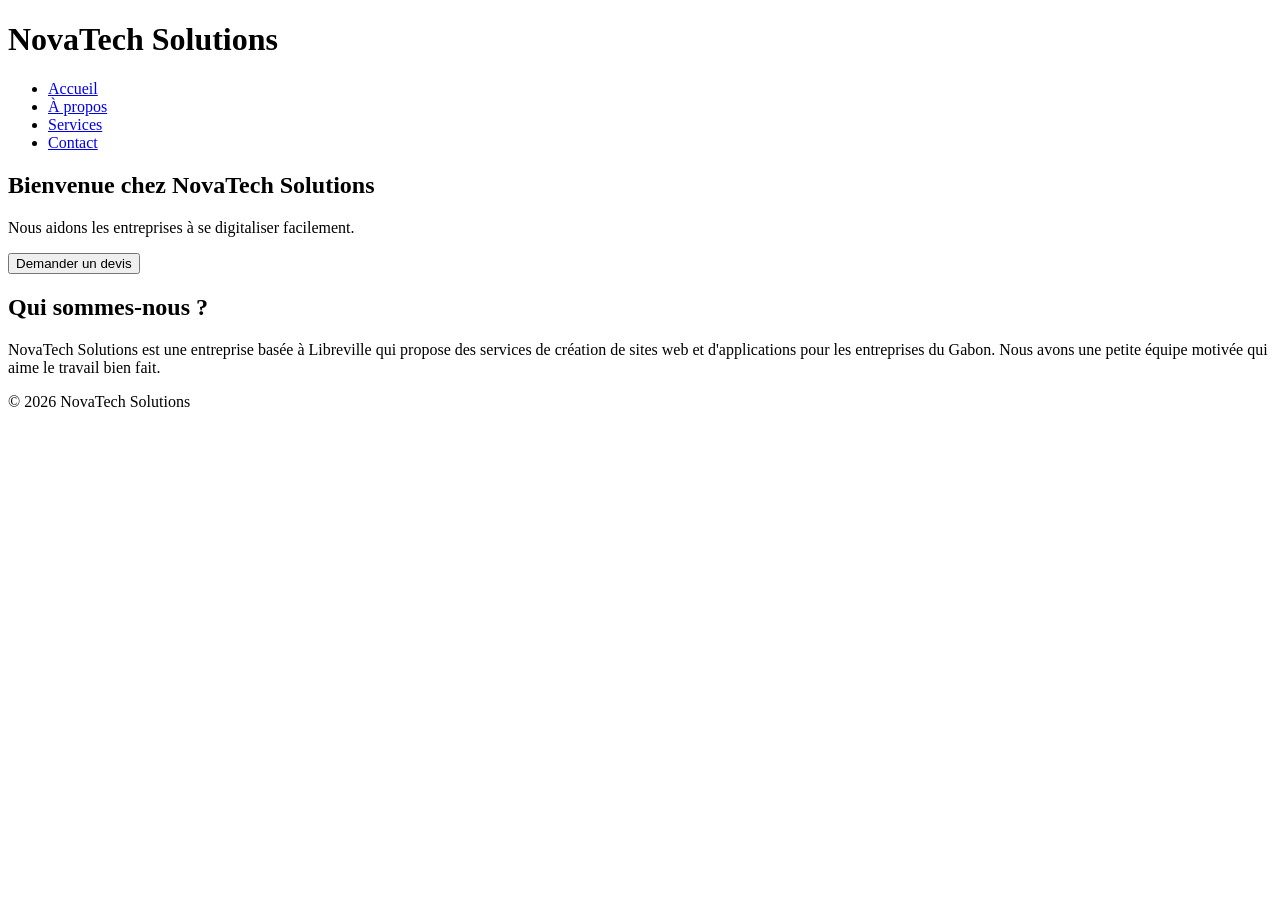
==== tp02/about.html @ 44223fc5 "Create about.html" ====
<!DOCTYPE html>
<html lang="fr">
<head>
  <meta charset="UTF-8">
  <meta name="viewport" content="width=device-width, initial-scale=1.0">
  <title>Accueil - NovaTech</title>
  <link rel="stylesheet" href="css/style.css">
</head>
<body>

  <header>
    <h1>NovaTech Solutions</h1>
    <nav>
      <ul>
        <li><a href="index.html">Accueil</a></li>
        <li><a href="about.html">À propos</a></li>
        <li><a href="services.html">Services</a></li>
        <li><a href="contact.html">Contact</a></li>
      </ul>
    </nav>
  </header>

  <section class="hero">
    <h2>Bienvenue chez NovaTech Solutions</h2>
    <p>Nous aidons les entreprises à se digitaliser facilement.</p>
    <button>Demander un devis</button>
  </section>

  <main class="content">
    <h2>Qui sommes-nous ?</h2>
    <p>
      NovaTech Solutions est une entreprise basée à Libreville qui propose des services
      de création de sites web et d'applications pour les entreprises du Gabon.
      Nous avons une petite équipe motivée qui aime le travail bien fait.
    </p>
  </main>

  <footer>
    <p>&copy; 2026 NovaTech Solutions</p>
  </footer>

</body>
</html>
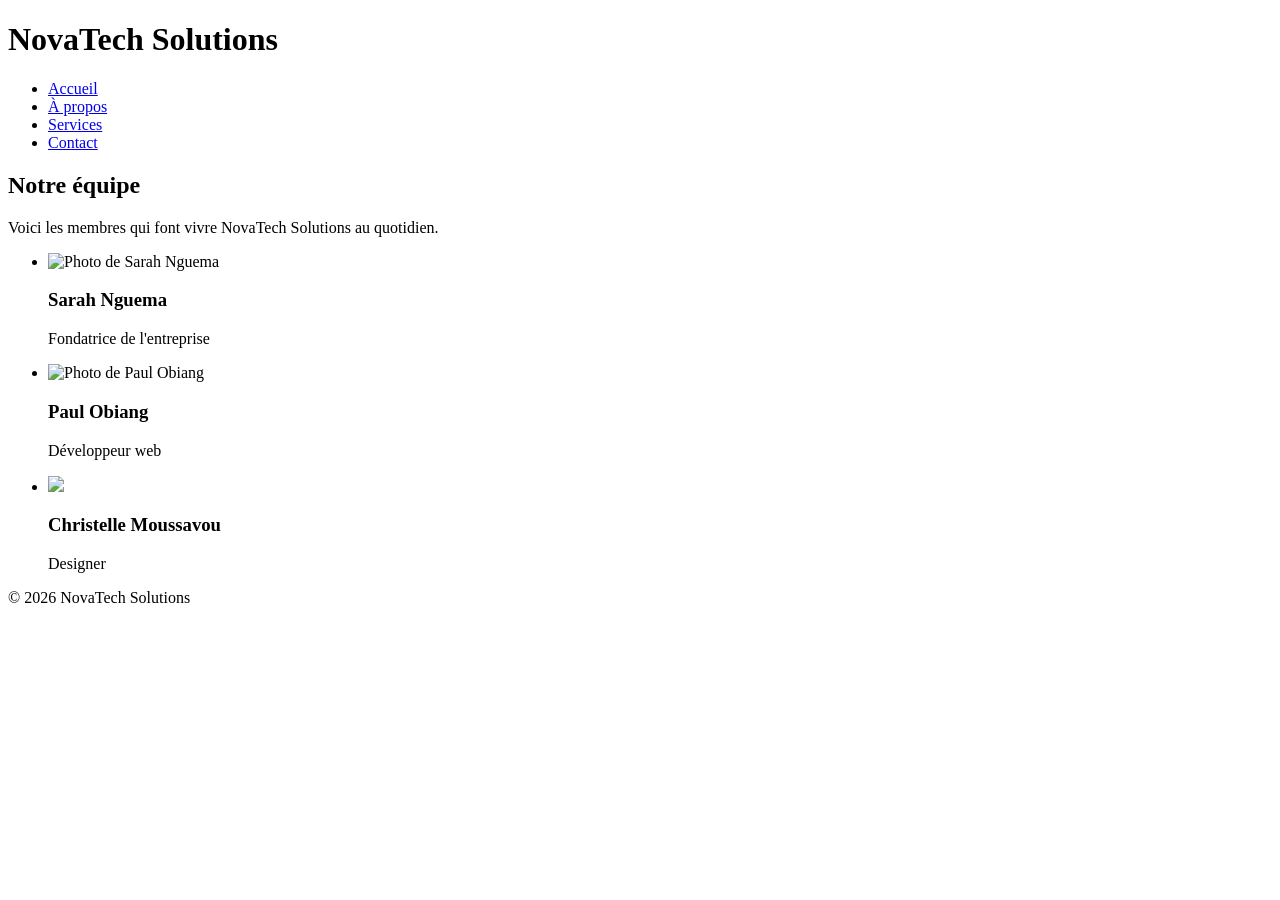
==== commit 8fe5df76: "Add files via upload" ====
--- a/tp02/about.html
+++ b/tp02/about.html
@@ -3,7 +3,7 @@
 <head>
   <meta charset="UTF-8">
   <meta name="viewport" content="width=device-width, initial-scale=1.0">
-  <title>Accueil - NovaTech</title>
+  <title>À propos - NovaTech</title>
   <link rel="stylesheet" href="css/style.css">
 </head>
 <body>
@@ -20,19 +20,27 @@
     </nav>
   </header>
 
-  <section class="hero">
-    <h2>Bienvenue chez NovaTech Solutions</h2>
-    <p>Nous aidons les entreprises à se digitaliser facilement.</p>
-    <button>Demander un devis</button>
-  </section>
+  <main class="content">
+    <h2>Notre équipe</h2>
+    <p>Voici les membres qui font vivre NovaTech Solutions au quotidien.</p>
 
-  <main class="content">
-    <h2>Qui sommes-nous ?</h2>
-    <p>
-      NovaTech Solutions est une entreprise basée à Libreville qui propose des services
-      de création de sites web et d'applications pour les entreprises du Gabon.
-      Nous avons une petite équipe motivée qui aime le travail bien fait.
-    </p>
+    <ul class="equipe">
+      <li>
+        <img src="https://i.pravatar.cc/150?img=12" alt="Photo de Sarah Nguema">
+        <h3>Sarah Nguema</h3>
+        <p>Fondatrice de l'entreprise</p>
+      </li>
+      <li>
+        <img src="https://i.pravatar.cc/150?img=33" alt="Photo de Paul Obiang">
+        <h3>Paul Obiang</h3>
+        <p>Développeur web</p>
+      </li>
+      <li>
+        <img src="https://i.pravatar.cc/150?img=47">
+        <h3>Christelle Moussavou</h3>
+        <p>Designer</p>
+      </li>
+    </ul>
   </main>
 
   <footer>
